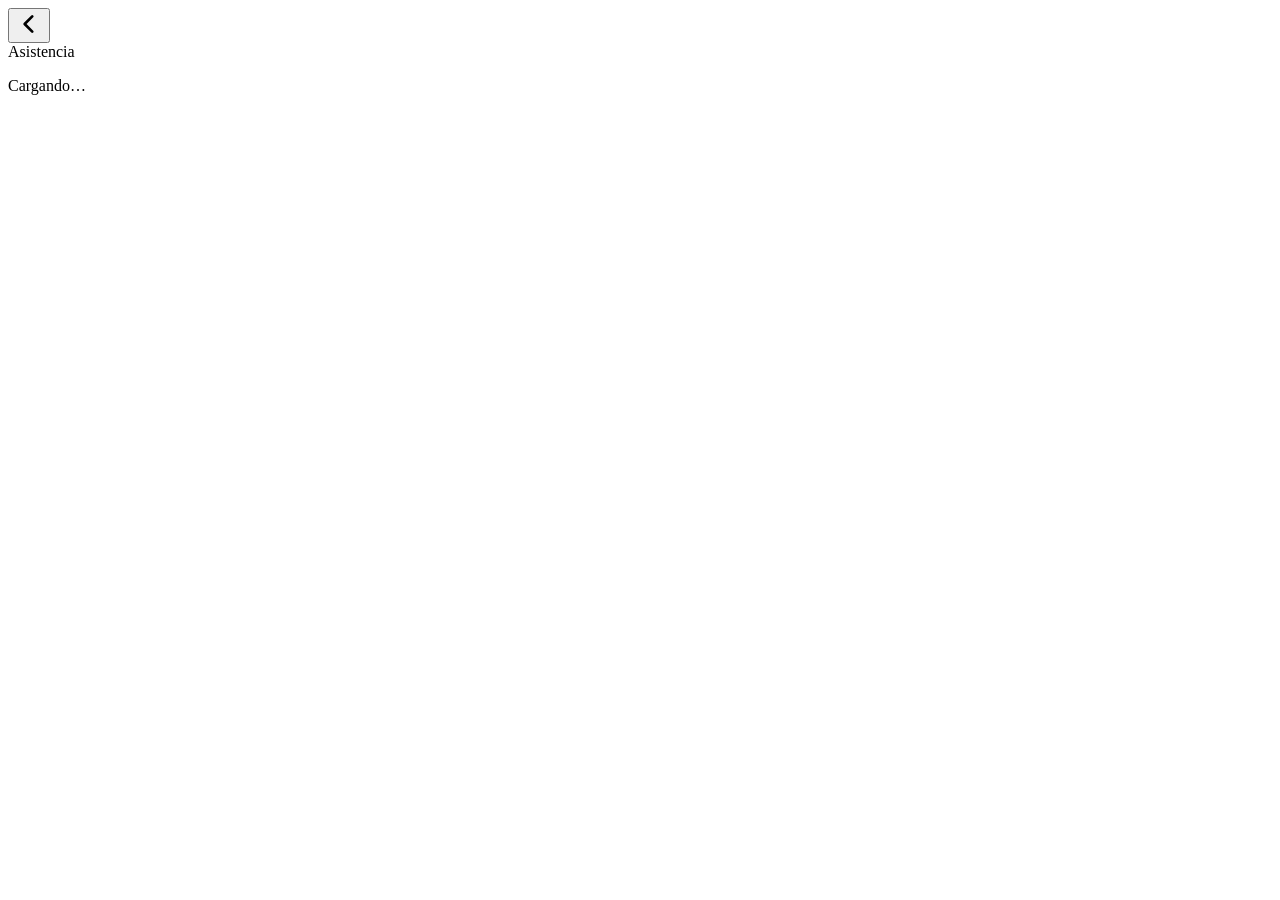
==== Index.html @ f9a2c619 "Fase 1: pase de lista, altas, bajas, días especiales e importación Co-Authored-By: Claude Opus 5.5 <" ====
<!DOCTYPE html>
<html lang="es">
  <head>
    <base target="_top">
    <meta charset="utf-8">
    <title>Asistencia talleres</title>
    <?!= include('Estilos'); ?>
  </head>
  <body>
    <header class="barra" id="barra">
      <button type="button" class="barra-volver oculto" id="btnVolver" aria-label="Volver">
        <svg viewBox="0 0 24 24" width="26" height="26" aria-hidden="true"><path d="M15 5l-7 7 7 7" fill="none" stroke="currentColor" stroke-width="2.5" stroke-linecap="round" stroke-linejoin="round"/></svg>
      </button>
      <div class="barra-titulo">
        <div class="barra-principal" id="barraTitulo">Asistencia</div>
        <div class="barra-sub" id="barraSub"></div>
      </div>
    </header>

    <main id="vista" class="vista">
      <p class="vacio">Cargando…</p>
    </main>

    <div id="pie" class="pie oculto"></div>

    <div id="fondoPanel" class="fondo-panel oculto"></div>
    <section id="panel" class="panel oculto" role="dialog" aria-modal="true"></section>

    <div id="cargando" class="cargando oculto" aria-live="polite">
      <div class="girador"></div>
    </div>

    <div id="aviso" class="aviso oculto" role="status"></div>

    <?!= include('Cliente'); ?>
  </body>
</html>
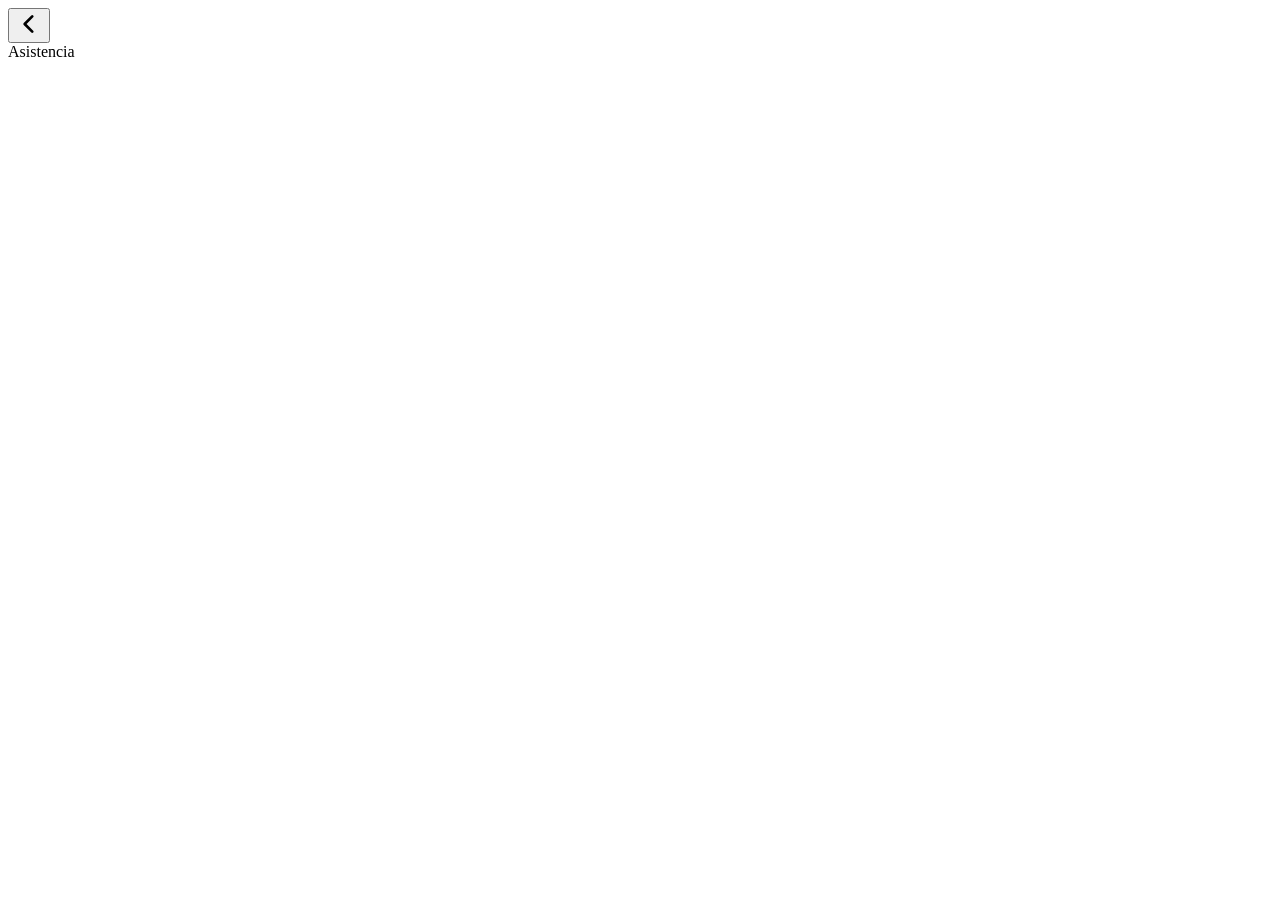
==== commit 31059e21: "Pulido fase 3: carga, errores y progreso - Sin velo ni círculo de carga: queda la barra fina de arri" ====
--- a/Index.html
+++ b/Index.html
@@ -17,18 +17,23 @@
       </div>
     </header>
 
-    <main id="vista" class="vista">
-      <p class="vacio">Cargando…</p>
+    <main id="vista" class="vista" aria-busy="true">
+      <!-- Esqueleto de Inicio mientras llega api_init (Cliente.html lo sustituye) -->
+      <div class="esqueleto" aria-hidden="true">
+        <div class="esq esq-campo"></div>
+        <div class="esq esq-titulo"></div>
+        <div class="lista"><div class="esq esq-tarjeta"></div><div class="esq esq-tarjeta"></div><div class="esq esq-tarjeta"></div></div>
+      </div>
     </main>
 
     <div id="pie" class="pie oculto"></div>
 
+    <nav id="navegacion" class="navegacion oculto" aria-label="Secciones"></nav>
+
     <div id="fondoPanel" class="fondo-panel oculto"></div>
     <section id="panel" class="panel oculto" role="dialog" aria-modal="true"></section>
 
-    <div id="cargando" class="cargando oculto" aria-live="polite">
-      <div class="girador"></div>
-    </div>
+    <div id="barraCarga" class="barra-carga oculto" role="progressbar" aria-label="Cargando"></div>
 
     <div id="aviso" class="aviso oculto" role="status"></div>
 
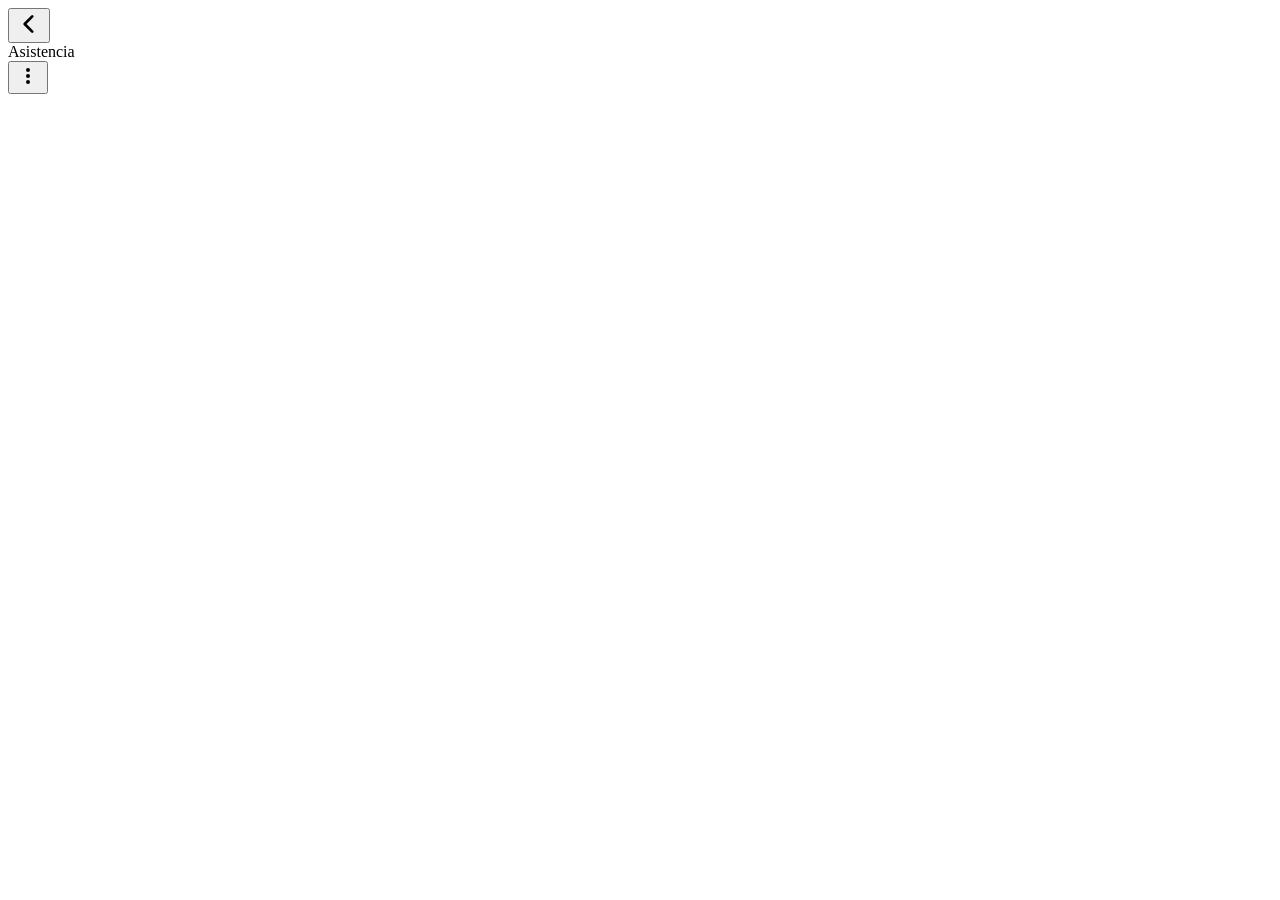
==== commit 6abeeffd: "Pulido fase 5: pase de lista e Inicio - Pase: un solo botón en el pie (Guardar o «Guardar y seguir»)" ====
--- a/Index.html
+++ b/Index.html
@@ -15,6 +15,10 @@
         <div class="barra-principal" id="barraTitulo">Asistencia</div>
         <div class="barra-sub" id="barraSub"></div>
       </div>
+      <!-- Menú «⋮» de la pantalla (pase de lista: aplicar a todos, nota y «No hubo clase»). Cliente.html lo muestra -->
+      <button type="button" class="barra-menu oculto" id="btnMenuBarra" data-accion="menu-pase" aria-label="Más opciones" aria-haspopup="dialog">
+        <svg viewBox="0 0 24 24" width="24" height="24" aria-hidden="true"><path fill="currentColor" d="M12 8a2 2 0 1 0 0-4 2 2 0 0 0 0 4zm0 2a2 2 0 1 0 0 4 2 2 0 0 0 0-4zm0 6a2 2 0 1 0 0 4 2 2 0 0 0 0-4z"/></svg>
+      </button>
     </header>
 
     <main id="vista" class="vista" aria-busy="true">
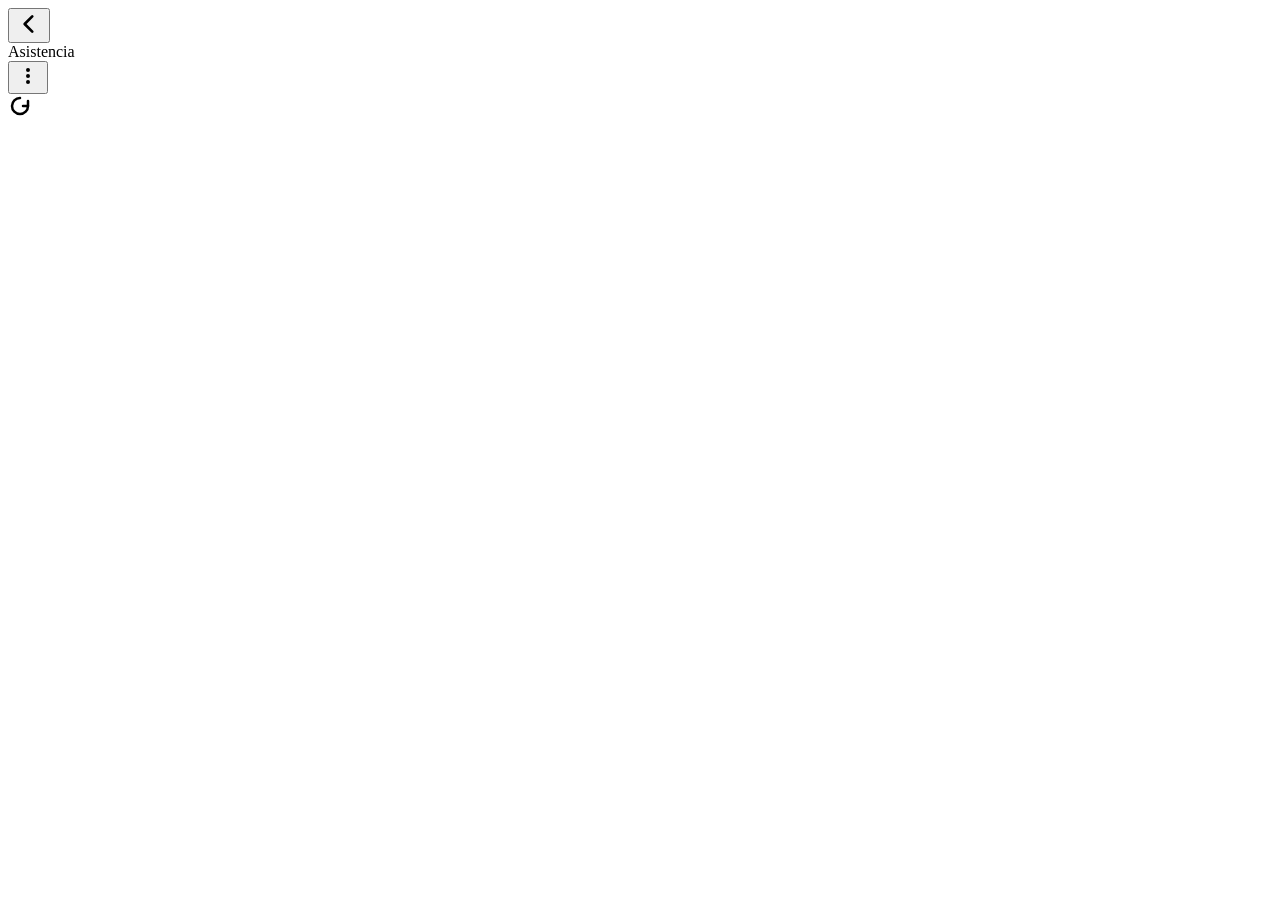
==== commit c8506170: "Interfaz: once detalles de app nativa Número de pendientes en Inicio, «Todo al día» y progreso del d" ====
--- a/Index.html
+++ b/Index.html
@@ -20,6 +20,11 @@
         <svg viewBox="0 0 24 24" width="24" height="24" aria-hidden="true"><path fill="currentColor" d="M12 8a2 2 0 1 0 0-4 2 2 0 0 0 0 4zm0 2a2 2 0 1 0 0 4 2 2 0 0 0 0-4zm0 6a2 2 0 1 0 0 4 2 2 0 0 0 0-4z"/></svg>
       </button>
     </header>
+
+    <!-- Círculo de «tirar hacia abajo para actualizar» en Inicio (Cliente.html, pintarTirar) -->
+    <div id="tirar" class="tirar oculto" aria-hidden="true">
+      <svg viewBox="0 0 24 24" width="24" height="24"><path d="M12 4a8 8 0 1 0 8 8" fill="none" stroke="currentColor" stroke-width="2.5" stroke-linecap="round"/><path d="M20 7v5h-5" fill="none" stroke="currentColor" stroke-width="2.5" stroke-linecap="round" stroke-linejoin="round"/></svg>
+    </div>
 
     <main id="vista" class="vista" aria-busy="true">
       <!-- Esqueleto de Inicio mientras llega api_init (Cliente.html lo sustituye) -->
